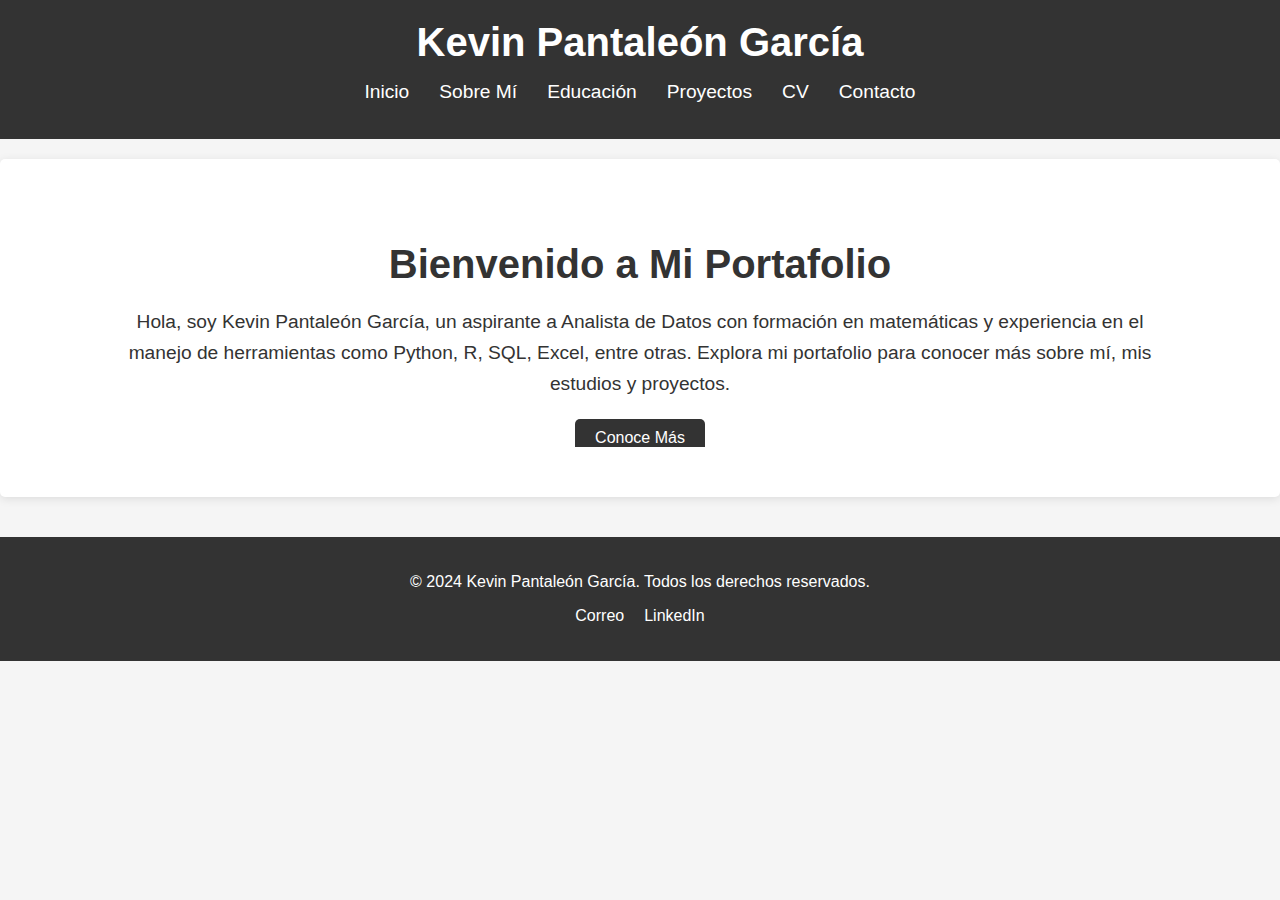
==== index.html @ 075abbb9 "Add files via upload" ====
<!DOCTYPE html>
<html lang="es">
<head>
    <meta charset="UTF-8">
    <meta name="viewport" content="width=device-width, initial-scale=1.0">
    <meta name="description" content="Portafolio Profesional de Kevin Pantaleón García - Analista de Datos">
    <title>Portafolio de Kevin Pantaleón García</title>
    <link rel="stylesheet" href="styles.css">
</head>
<body>
    <header>
        <div class="container">
            <h1>Kevin Pantaleón García</h1>
            <nav>
                <ul>
                    <li><a href="index.html">Inicio</a></li>
                    <li><a href="sobre-mi.html">Sobre Mí</a></li>
                    <li><a href="educacion.html">Educación</a></li>
                    <li><a href="proyectos.html">Proyectos</a></li>
                    <li><a href="cv.html">CV</a></li>
                    <li><a href="contacto.html">Contacto</a></li>
                </ul>
            </nav>
        </div>
    </header>

    <section id="home">
        <div class="container">
            <h2>Bienvenido a Mi Portafolio</h2>
            <p>Hola, soy Kevin Pantaleón García, un aspirante a Analista de Datos con formación en matemáticas y experiencia en el manejo de herramientas como Python, R, SQL, Excel, entre otras. Explora mi portafolio para conocer más sobre mí, mis estudios y proyectos.</p>
            <a href="sobre-mi.html" class="btn">Conoce Más</a>
        </div>
    </section>

    <footer>
        <div class="container">
            <p>&copy; 2024 Kevin Pantaleón García. Todos los derechos reservados.</p>
            <ul>
                <li><a href="mailto:kevin97aa17@ciencias.unam.mx">Correo</a></li>
                <li><a href="https://linkedin.com/in/kevinpantaleóngarcía">LinkedIn</a></li>
            </ul>
        </div>
    </footer>
</body>
</html>
---- styles.css ----
/* Estilos globales */
body {
    font-family: 'Arial', sans-serif;
    margin: 0;
    padding: 0;
    background-color: #f5f5f5;
    color: #333;
}

.container {
    width: 80%;
    margin: auto;
    overflow: hidden;
}

/* Estilos del encabezado */
header {
    background: #333;
    color: #fff;
    padding: 20px 0;
    text-align: center;
}

header h1 {
    margin: 0;
    font-size: 2.5rem;
}

header nav ul {
    padding: 0;
    list-style: none;
    display: flex;
    justify-content: center;
}

header nav ul li {
    margin: 0 15px;
}

header nav ul li a {
    color: #fff;
    text-decoration: none;
    font-size: 1.2rem;
}

header nav ul li a:hover {
    text-decoration: underline;
}

/* Estilo de la sección de inicio */
#home {
    padding: 50px 0;
    background: #fff;
    text-align: center;
}

#home h2 {
    font-size: 2.5rem;
    margin-bottom: 20px;
}

#home p {
    font-size: 1.2rem;
    line-height: 1.6;
    margin-bottom: 30px;
}

#home .btn {
    padding: 10px 20px;
    background: #333;
    color: #fff;
    text-decoration: none;
    border-radius: 5px;
    font-size: 1rem;
}

#home .btn:hover {
    background: #555;
}

/* Estilo del pie de página */
footer {
    background: #333;
    color: #fff;
    text-align: center;
    padding: 20px;
    margin-top: 40px;
}

footer ul {
    list-style: none;
    padding: 0;
    display: flex;
    justify-content: center;
}

footer ul li {
    margin: 0 10px;
}

footer ul li a {
    color: #fff;
    text-decoration: none;
    font-size: 1rem;
}

footer ul li a:hover {
    text-decoration: underline;
}

/* Estilo para las otras secciones */
section {
    padding: 20px 0;
    margin: 20px 0;
    background: #fff;
    border-radius: 5px;
    box-shadow: 0 2px 10px rgba(0, 0, 0, 0.1);
}

h2 {
    font-size: 2rem;
    margin-bottom: 10px;
    text-align: center;
}

/* Responsive Design */
@media (max-width: 768px) {
    .container {
        width: 95%;
    }

    header h1 {
        font-size: 2rem;
    }

    header nav ul {
        flex-direction: column;
    }

    header nav ul li {
        margin: 10px 0;
    }
}
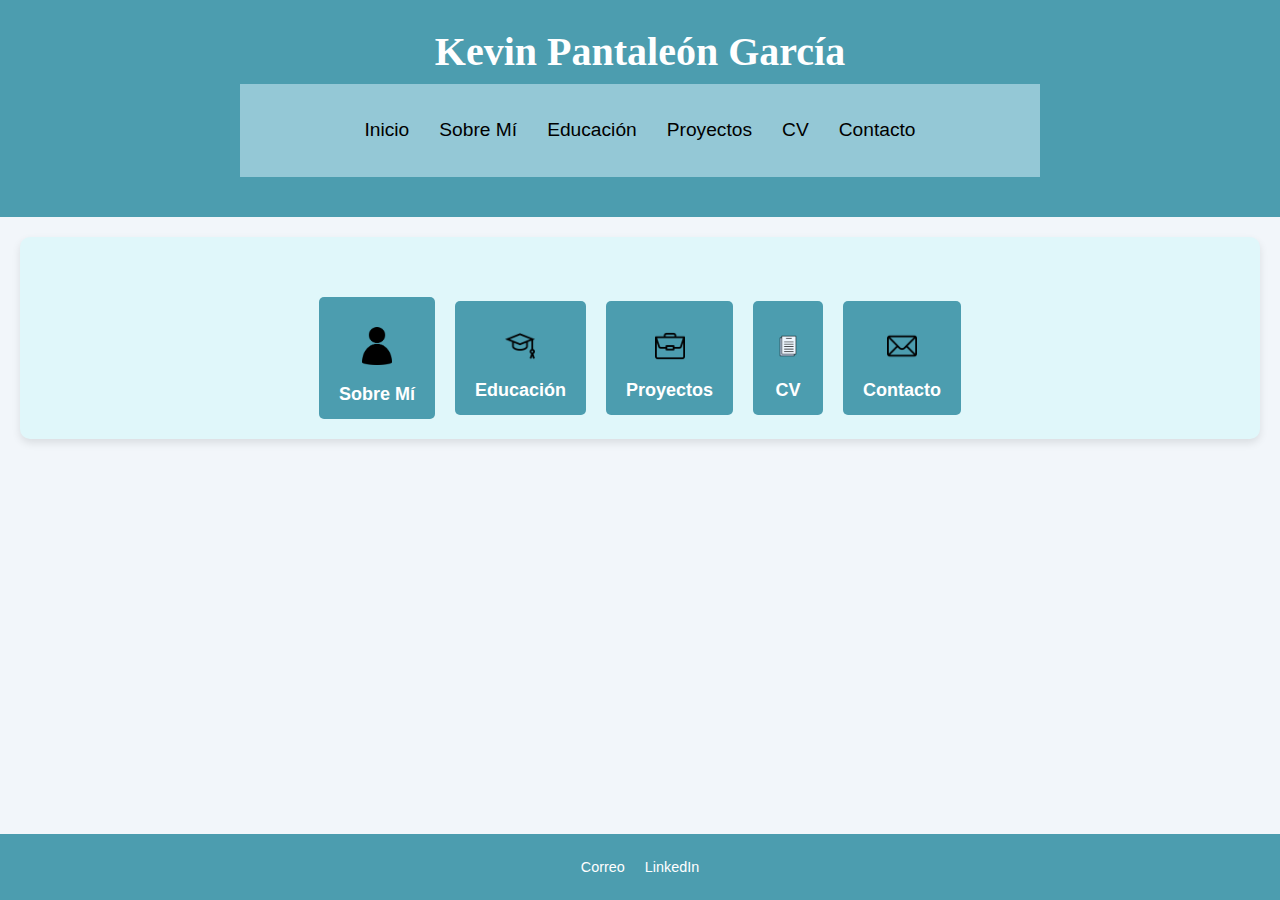
==== commit 149e6d15: "Add files via upload" ====
--- a/index.html
+++ b/index.html
@@ -25,16 +25,32 @@
     </header>
 
     <section id="home">
-        <div class="container">
-            <h2>Bienvenido a Mi Portafolio</h2>
-            <p>Hola, soy Kevin Pantaleón García, un aspirante a Analista de Datos con formación en matemáticas y experiencia en el manejo de herramientas como Python, R, SQL, Excel, entre otras. Explora mi portafolio para conocer más sobre mí, mis estudios y proyectos.</p>
-            <a href="sobre-mi.html" class="btn">Conoce Más</a>
+        <div class="button-container">
+            <a href="sobre-mi.html" class="button">
+                <img src="assets/yo.png" alt="Sobre Mí" class="language-icon">
+                Sobre Mí
+            </a>
+            <a href="educacion.html" class="button">
+                <img src="assets/escuela.png" alt="Educación" class="language-icon">
+                Educación
+            </a>
+            <a href="proyectos.html" class="button">
+                <img src="assets/portafolio.png" alt="Proyectos" class="language-icon">
+                Proyectos
+            </a>
+            <a href="cv.html" class="button">
+                <img src="assets/cv.png" alt="CV" class="language-icon">
+                CV
+            </a>
+            <a href="contacto.html" class="button">
+                <img src="assets/contacto.png" alt="Contacto" class="language-icon">
+                Contacto
+            </a>
         </div>
     </section>
 
     <footer>
         <div class="container">
-            <p>&copy; 2024 Kevin Pantaleón García. Todos los derechos reservados.</p>
             <ul>
                 <li><a href="mailto:kevin97aa17@ciencias.unam.mx">Correo</a></li>
                 <li><a href="https://linkedin.com/in/kevinpantaleóngarcía">LinkedIn</a></li>
--- a/styles.css
+++ b/styles.css
@@ -1,24 +1,134 @@
 /* Estilos globales */
 body {
-    font-family: 'Arial', sans-serif;
+    font-family: Arial, sans-serif;
+    line-height: 1.6;
+    background-color: #f2f6fa; /* Color pastel azul claro */
+    color: #333;
     margin: 0;
     padding: 0;
-    background-color: #f5f5f5;
-    color: #333;
+    overflow-y: scroll; /* Fuerza que siempre haya barra de desplazamiento */
+}
+
+h1 {
+    font-family: 'Georgia', serif; /* Fuente más formal para títulos */
 }
 
 .container {
-    width: 80%;
+    width: 100%;
     margin: auto;
     overflow: hidden;
+    border-radius: 15px; /* Curvatura en las esquinas */
+    padding: 10px;
+    max-width: 800px; /* Reduce el ancho del rectángulo */    
+    text-align: center;
 }
 
 /* Estilos del encabezado */
 header {
-    background: #333;
-    color: #fff;
-    padding: 20px 0;
-    text-align: center;
+    background-color: #4c9daf; /* Azul pastel */
+    color: white;
+    padding: 10px;
+    text-align: center;
+}
+
+/* Nuevo hasta acá */
+nav {
+    background-color: #94c8d6; /* Azul pastel más claro */
+    color: white;
+    padding: 15px;
+    margin-bottom: 20px;
+}
+
+nav h2 {
+    margin: 0;
+    text-align: center;
+}
+
+nav ul {
+    list-style: none;
+    padding: 0;
+    text-align: center;
+}
+
+nav ul li {
+    display: inline-block;
+    margin: 0 10px;
+}
+
+nav ul li a {
+    color: white;
+    text-decoration: none;
+}
+
+nav ul li a:hover {
+    text-decoration: underline;
+}
+
+/* Secciones */
+section {
+    margin: 20px;
+    padding: 20px;
+    background-color: #e0f7fa;
+    border-radius: 10px;
+    box-shadow: 0 4px 8px rgba(0, 0, 0, 0.1);
+}
+
+h2 {
+    color: #333;
+}
+
+img {
+    max-width: 100%; /* Tamaño reducido al 50% */
+    height: auto;
+    display: block;
+    margin: 20px auto;
+}
+
+pre {
+    background-color: #f4f4f4;
+    padding: 10px;
+    border-radius: 5px;
+    overflow-x: auto;
+}
+
+pre code {
+    color: #333;
+    font-size: 14px;
+}
+
+/* Footer */
+footer {
+    text-align: center;
+    padding: 5px 0;
+    background-color: #4c9daf;
+    color: white;
+    position: fixed;
+    bottom: 0;
+    width: 100%;
+}
+
+
+footer ul {
+    padding: 0;
+    list-style: none;
+    display: flex;
+    justify-content: center;
+    margin: 5px 0; /* Reducir margen superior e inferior */
+}
+
+footer ul li {
+    margin: 0 10px; /* Espaciado más pequeño entre los enlaces */
+}
+
+footer ul li a {
+    color: white;
+    text-decoration: none;
+    font-size: 0.9rem; /* Tamaño de fuente más pequeño */
+}
+
+footer p {
+    margin: 5px 0; /* Reducir margen entre los párrafos */
+    font-size: 0.8rem; /* Tamaño de fuente más pequeño */
 }
 
 header h1 {
@@ -38,7 +148,7 @@
 }
 
 header nav ul li a {
-    color: #fff;
+    color: #000000;
     text-decoration: none;
     font-size: 1.2rem;
 }
@@ -47,97 +157,103 @@
     text-decoration: underline;
 }
 
-/* Estilo de la sección de inicio */
-#home {
-    padding: 50px 0;
-    background: #fff;
-    text-align: center;
-}
-
-#home h2 {
-    font-size: 2.5rem;
-    margin-bottom: 20px;
-}
-
-#home p {
-    font-size: 1.2rem;
-    line-height: 1.6;
-    margin-bottom: 30px;
-}
-
-#home .btn {
+/* Sección de botones */
+.button-container {
+    display: flex;
+    justify-content: center; /* Centra los botones horizontalmente */
+    gap: 20px; /* Espacio entre los botones */
+    align-items: center;
+    margin-top: 40px;
+}
+
+.button {
+    display: inline-block;
+    padding: 10px 20px;
+    font-size: 18px;
+    font-weight: bold;
+    color: #ffffff;
+    background-color: #4c9daf;
+    text-decoration: none;
+    border-radius: 5px;
+    text-align: center;
+    transition: background-color 0.3s ease;
+}
+
+.button:hover {
+    background-color: #94c8d6;
+}
+
+.btn {
     padding: 10px 20px;
     background: #333;
     color: #fff;
     text-decoration: none;
     border-radius: 5px;
     font-size: 1rem;
-}
-
-#home .btn:hover {
+    transition: background 0.3s ease;
+    box-shadow: 0px 4px 6px rgba(0, 0, 0, 0.1);
+}
+
+.btn:hover {
     background: #555;
-}
-
-/* Estilo del pie de página */
-footer {
-    background: #333;
-    color: #fff;
+    box-shadow: 0px 6px 10px rgba(0, 0, 0, 0.2);
+}
+
+.project-card {
+    background: #fff;
+    border-radius: 10px;
+    box-shadow: 0 4px 8px rgba(0, 0, 0, 0.1);
+    transition: transform 0.3s ease, box-shadow 0.3s ease;
     text-align: center;
     padding: 20px;
-    margin-top: 40px;
-}
-
-footer ul {
-    list-style: none;
-    padding: 0;
+    margin: 20px;
+    max-width: 300px;
+}
+
+.project-card:hover {
+    transform: translateY(-5px);
+    box-shadow: 0 6px 12px rgba(0, 0, 0, 0.2);
+}
+
+/* Project Grid */
+.project-grid {
+    display: flex;
+    flex-wrap: wrap;
+    justify-content: space-around;
+}
+
+@media (max-width: 768px) {
+    .project-grid {
+        flex-direction: column;
+        align-items: center;
+    }
+}
+
+/* Contenido de la tarjeta */
+.card-content {
+    padding: 15px;
+    text-align: center;  /* Centra todo el contenido dentro de la tarjeta, incluyendo el ícono */
+}
+
+/* Estilo de los iconos de lenguajes de programación */
+.language-icon {
+    width: 30px;    /* Ajustar el tamaño */
+    height: auto;
+    margin-bottom: 15px; /* Añade un margen para separar del botón */
+    display: block;  /* Hacer que aparezca en su propia línea */
+    margin-left: auto;
+    margin-right: auto;  /* Centra horizontalmente el ícono */
+}
+/* Imagen centrada en la sección principal */
+.image-container {
     display: flex;
     justify-content: center;
-}
-
-footer ul li {
-    margin: 0 10px;
-}
-
-footer ul li a {
-    color: #fff;
-    text-decoration: none;
-    font-size: 1rem;
-}
-
-footer ul li a:hover {
-    text-decoration: underline;
-}
-
-/* Estilo para las otras secciones */
-section {
-    padding: 20px 0;
-    margin: 20px 0;
-    background: #fff;
-    border-radius: 5px;
-    box-shadow: 0 2px 10px rgba(0, 0, 0, 0.1);
-}
-
-h2 {
-    font-size: 2rem;
-    margin-bottom: 10px;
-    text-align: center;
-}
-
-/* Responsive Design */
-@media (max-width: 768px) {
-    .container {
-        width: 95%;
-    }
-
-    header h1 {
-        font-size: 2rem;
-    }
-
-    header nav ul {
-        flex-direction: column;
-    }
-
-    header nav ul li {
-        margin: 10px 0;
-    }
-}
+    margin-bottom: 20px; /* Añade un margen debajo de la imagen */
+}
+
+.profile-image {
+    max-width: 50px; /* Ajusta el tamaño de la imagen según lo que necesites */
+    height: auto;
+    border-radius: 10%; /* Si quieres que la imagen sea circular */
+}
+
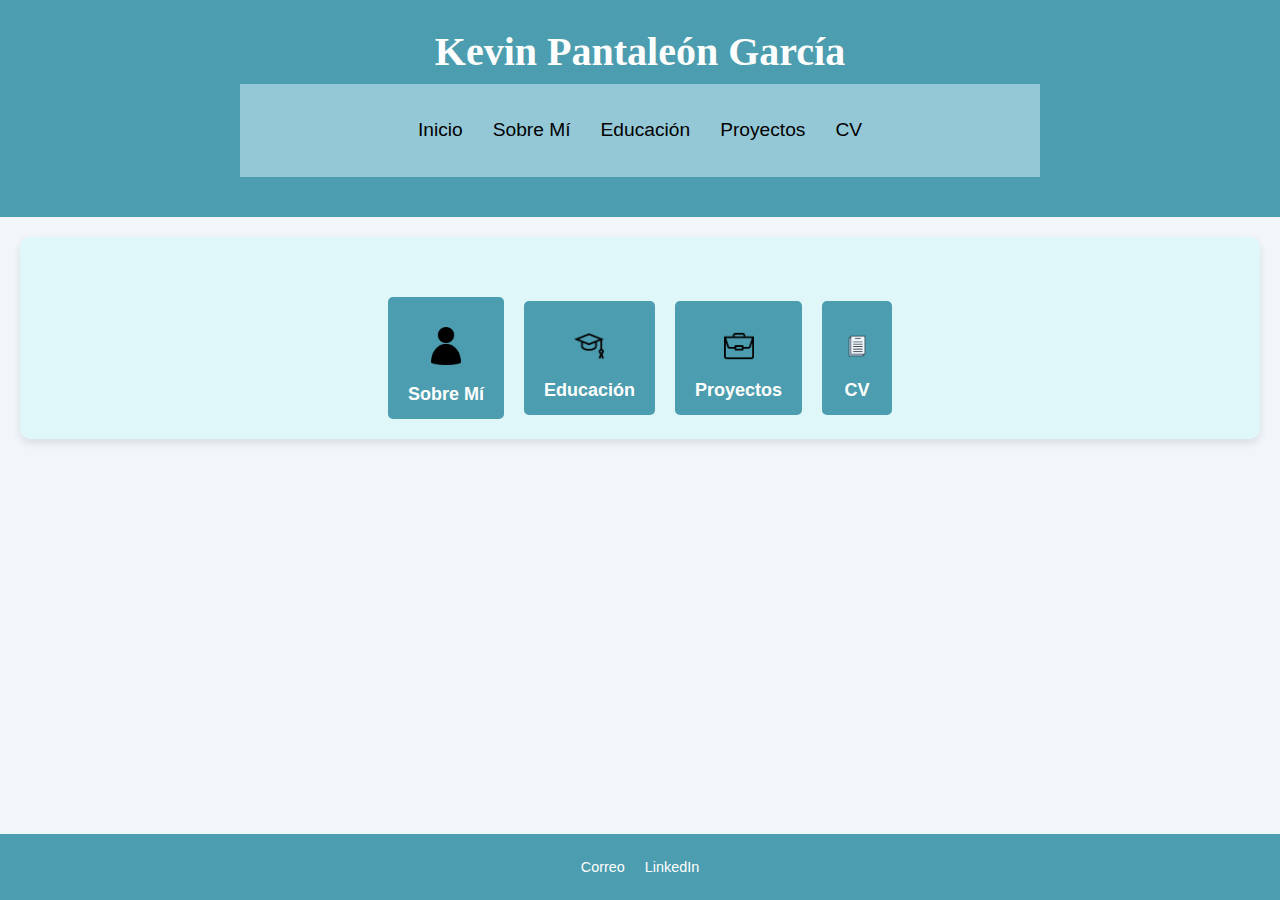
==== commit 30874e04: "Add files via upload" ====
--- a/index.html
+++ b/index.html
@@ -2,6 +2,7 @@
 <html lang="es">
 <head>
     <meta charset="UTF-8">
+    
     <meta name="viewport" content="width=device-width, initial-scale=1.0">
     <meta name="description" content="Portafolio Profesional de Kevin Pantaleón García - Analista de Datos">
     <title>Portafolio de Kevin Pantaleón García</title>
@@ -18,7 +19,6 @@
                     <li><a href="educacion.html">Educación</a></li>
                     <li><a href="proyectos.html">Proyectos</a></li>
                     <li><a href="cv.html">CV</a></li>
-                    <li><a href="contacto.html">Contacto</a></li>
                 </ul>
             </nav>
         </div>
@@ -42,10 +42,6 @@
                 <img src="assets/cv.png" alt="CV" class="language-icon">
                 CV
             </a>
-            <a href="contacto.html" class="button">
-                <img src="assets/contacto.png" alt="Contacto" class="language-icon">
-                Contacto
-            </a>
         </div>
     </section>
 
--- a/styles.css
+++ b/styles.css
@@ -257,3 +257,50 @@
     border-radius: 10%; /* Si quieres que la imagen sea circular */
 }
 
+.about-me {
+    display: flex;
+    flex-direction: column;
+    gap: 2rem;
+    max-width: 800px;
+    margin: 0 auto;
+}
+
+.card {
+    display: flex;
+    align-items: center;
+    gap: 1rem;
+}
+
+.card.reverse {
+    flex-direction: row-reverse;
+}
+
+.card-text {
+    flex: 1;
+}
+
+.card-img img {
+    width: 250px;
+    height: auto;
+    border-radius: 8px;
+    box-shadow: 0 4px 8px rgba(0, 0, 0, 0.1);
+}
+
+@media (max-width: 768px) {
+    .card, .card.reverse {
+        flex-direction: column;
+        text-align: center;
+    }
+
+    .card.reverse {
+        flex-direction: column;
+    }
+
+    .card-img img {
+        width: 100%;
+        max-width: 300px;
+        margin: 0 auto;
+    }
+}
+
+
